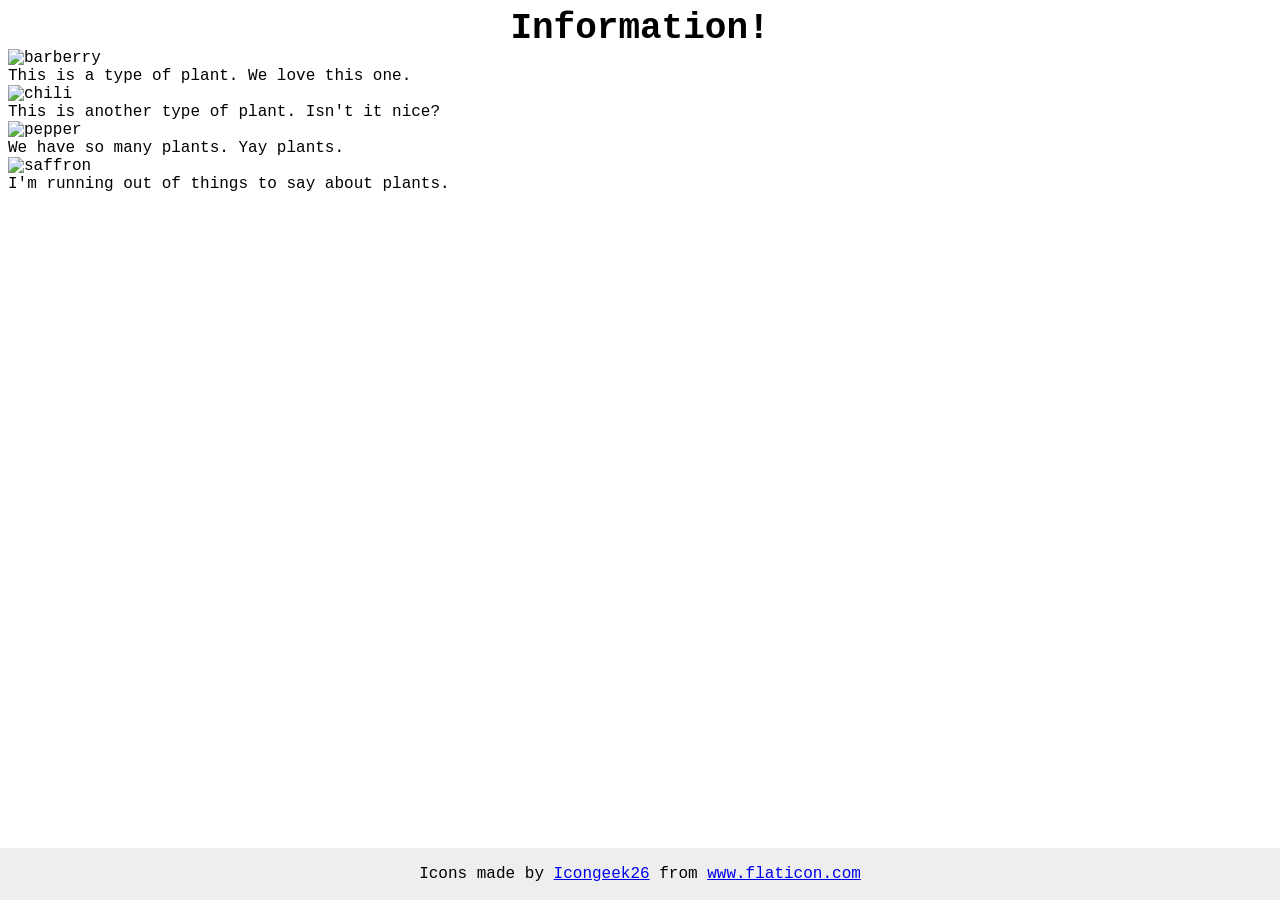
==== foundations/flex/04-flex-information/index.html @ ad875aae "ADD DIV TAG TO ENCLOSE THE ICONS I added div tags to enclose all the icons together in the index.htm" ====
<!DOCTYPE html>
<html lang="en">
  <head>
    <meta charset="UTF-8">
    <meta http-equiv="X-UA-Compatible" content="IE=edge">
    <meta name="viewport" content="width=device-width, initial-scale=1.0">
    <title>Information</title>
    <link rel="stylesheet" href="style.css">
  </head>
  <body>
    <div class="title">Information!</div>
    <div class="box">
    <img src="./images/barberry.png" alt="barberry">
    <div class="text">This is a type of plant. We love this one.</div>

    <img src="./images/chilli.png" alt="chili">
    <div class="text">This is another type of plant. Isn't it nice?</div>

    <img src="./images/pepper.png" alt="pepper">
    <div class="text">We have so many plants. Yay plants.</div>

    <img src="./images/saffron.png" alt="saffron">
    <div class="text">I'm running out of things to say about plants.</div>
    </div>
  
    <!-- disregard this section, it's here to give attribution to the creator of these icons -->
    <div class="footer">
      <div>Icons made by <a href="https://www.flaticon.com/authors/icongeek26" title="Icongeek26">Icongeek26</a> from <a href="https://www.flaticon.com/" title="Flaticon">www.flaticon.com</a></div>
    </div>
  </body>
</html>
---- foundations/flex/04-flex-information/style.css ----
body {
  font-family: 'Courier New', Courier, monospace;
}

img {
  width: 100px;
  height: 100px;
}

.title {
  font-size: 36px;
  font-weight: 900;
  display:flex;
  justify-content:center;
}

/* do not edit this footer */
.footer {
  position: fixed;
  bottom: 0;
  left: 0;
  right: 0;
  height: 52px;
  display: flex;
  align-items: center;
  justify-content: center;
  background: #eee;
}
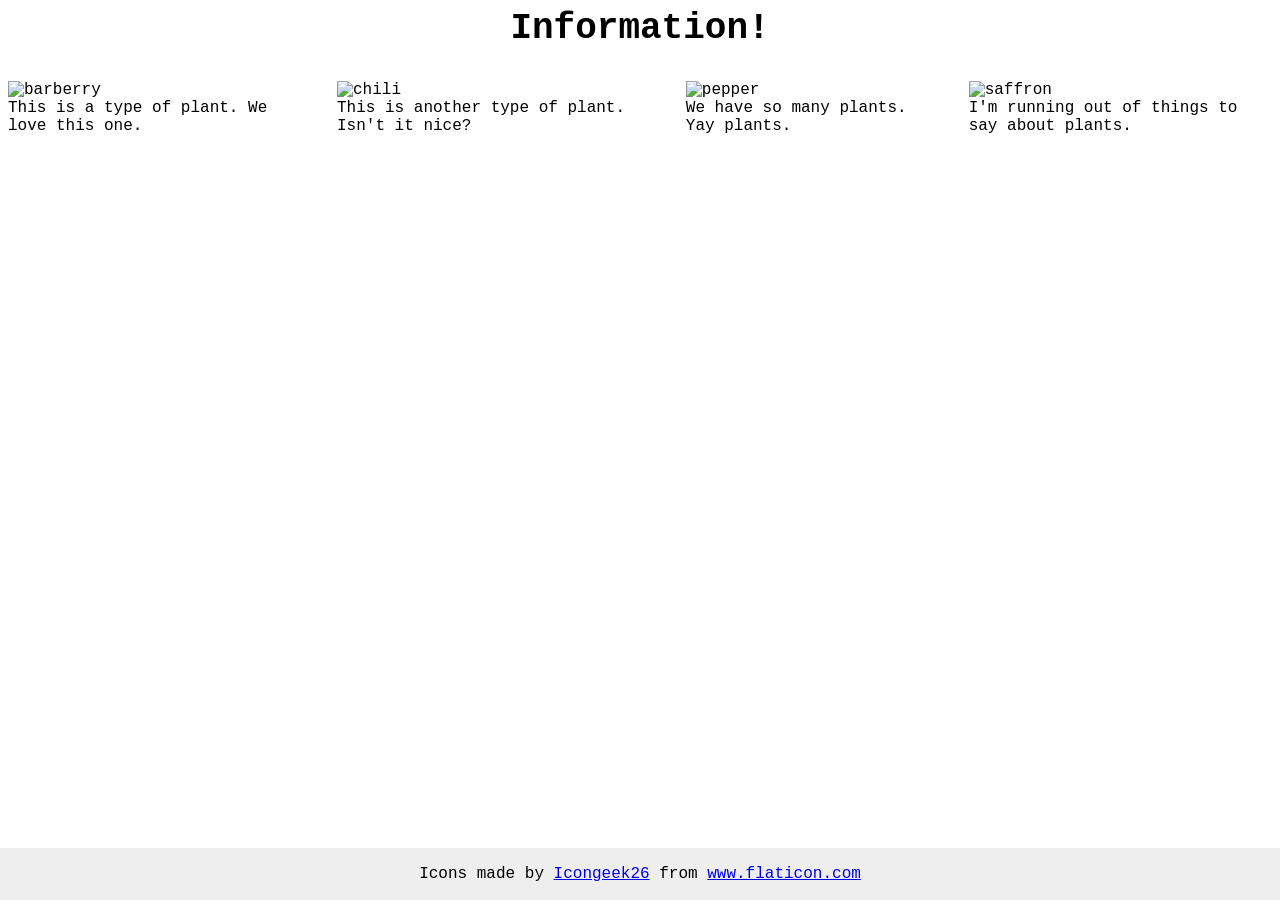
==== commit 659764f7: "EDIT NEW FLEXBOX DIVS I edited the divs I added in the previous commit by changing their display to " ====
--- a/foundations/flex/04-flex-information/index.html
+++ b/foundations/flex/04-flex-information/index.html
@@ -8,21 +8,33 @@
     <link rel="stylesheet" href="style.css">
   </head>
   <body>
+    
     <div class="title">Information!</div>
+    
     <div class="box">
+      
+    <div class="icon">
     <img src="./images/barberry.png" alt="barberry">
     <div class="text">This is a type of plant. We love this one.</div>
-
+    </div>
+    
+    <div class="icon">
     <img src="./images/chilli.png" alt="chili">
     <div class="text">This is another type of plant. Isn't it nice?</div>
-
+    </div>
+    
+    <div class="icon">
     <img src="./images/pepper.png" alt="pepper">
     <div class="text">We have so many plants. Yay plants.</div>
-
+    </div>
+    
+    <div class="icon">
     <img src="./images/saffron.png" alt="saffron">
     <div class="text">I'm running out of things to say about plants.</div>
     </div>
-  
+    
+    </div>
+    
     <!-- disregard this section, it's here to give attribution to the creator of these icons -->
     <div class="footer">
       <div>Icons made by <a href="https://www.flaticon.com/authors/icongeek26" title="Icongeek26">Icongeek26</a> from <a href="https://www.flaticon.com/" title="Flaticon">www.flaticon.com</a></div>
--- a/foundations/flex/04-flex-information/style.css
+++ b/foundations/flex/04-flex-information/style.css
@@ -12,6 +12,7 @@
   font-weight: 900;
   display:flex;
   justify-content:center;
+  margin:0px;
 }
 
 /* do not edit this footer */
@@ -25,4 +26,16 @@
   align-items: center;
   justify-content: center;
   background: #eee;
+}
+
+.box{
+  display:flex;
+  justify-content:center;
+  gap:52px;
+  margin-top:32px;
+}
+
+.text{
+  display:flex;
+  flex-wrap:wrap;
 }
